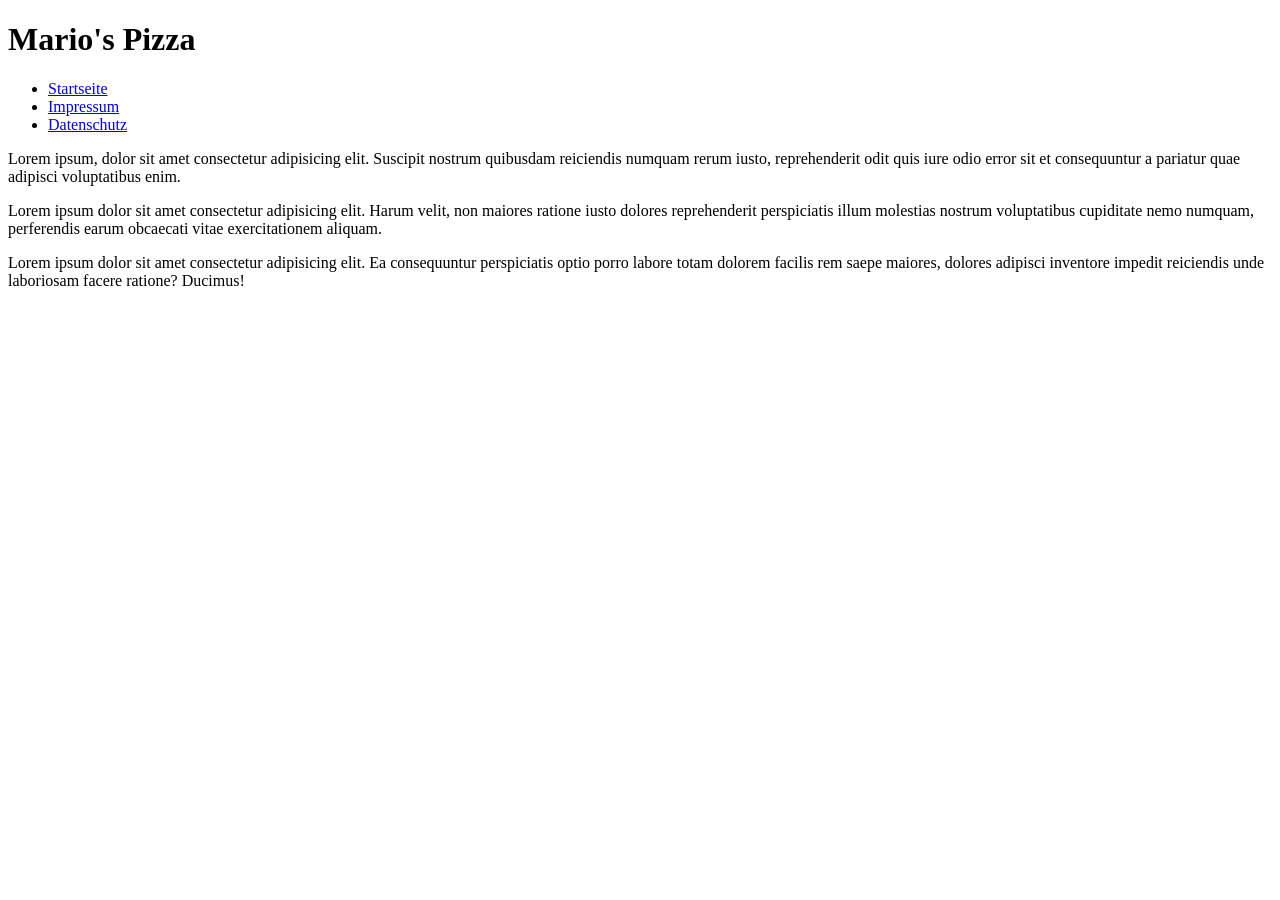
==== datenschutz.html @ 96fca34c "HTML: ..." ====
<!DOCTYPE html> 
<html lang="de"> 
<head> 
    <meta charset="UTF-8"> 
    <meta name="viewport" content="width=device-width, initial-scale=1.0"> 
    <!-- <title>Mario's Pizza</title> -->

    <!-- AUFGABE 3 -->
    <title>Datenschutz – Familienpizzeria in Brooklyn, New York</title> 
    <meta name="description" content="Mario's Pizza in Brooklyn: Original italienische Pizza, nach unserem geheimen Familienrezept. Mit Liebe zum Pizza. Tradition seit 1992."> 
    <meta name="keywords" content="Pizzeria, Pizza, Brooklyn, New York, Familienbetrieb, italienisch"> 
    <meta name="author" content="Thomas Janda"> 

    <!-- AUFGABE 4 -->
    <link rel="icon" href="favicon.ico">

</head> 
<body> 
    <h1>Mario's Pizza</h1> 

     <nav>
        <ul>
            <li><a href="index.html">Startseite</a></li>
            <li><a href="impressum.html">Impressum</a></li>
            <li><a href="datenschutz.html">Datenschutz</a></li>
        </ul>
    </nav>

    <p>Lorem ipsum, dolor sit amet consectetur adipisicing elit. Suscipit nostrum quibusdam reiciendis numquam rerum iusto, reprehenderit odit quis iure odio error sit et consequuntur a pariatur quae adipisci voluptatibus enim.</p> 

    <p>Lorem ipsum dolor sit amet consectetur adipisicing elit. Harum velit, non maiores ratione iusto dolores reprehenderit perspiciatis illum molestias nostrum voluptatibus cupiditate nemo numquam, perferendis earum obcaecati vitae exercitationem aliquam.</p>

    <p>Lorem ipsum dolor sit amet consectetur adipisicing elit. Ea consequuntur perspiciatis optio porro labore totam dolorem facilis rem saepe maiores, dolores adipisci inventore impedit reiciendis unde laboriosam facere ratione? Ducimus!</p>
</body> 
</html>
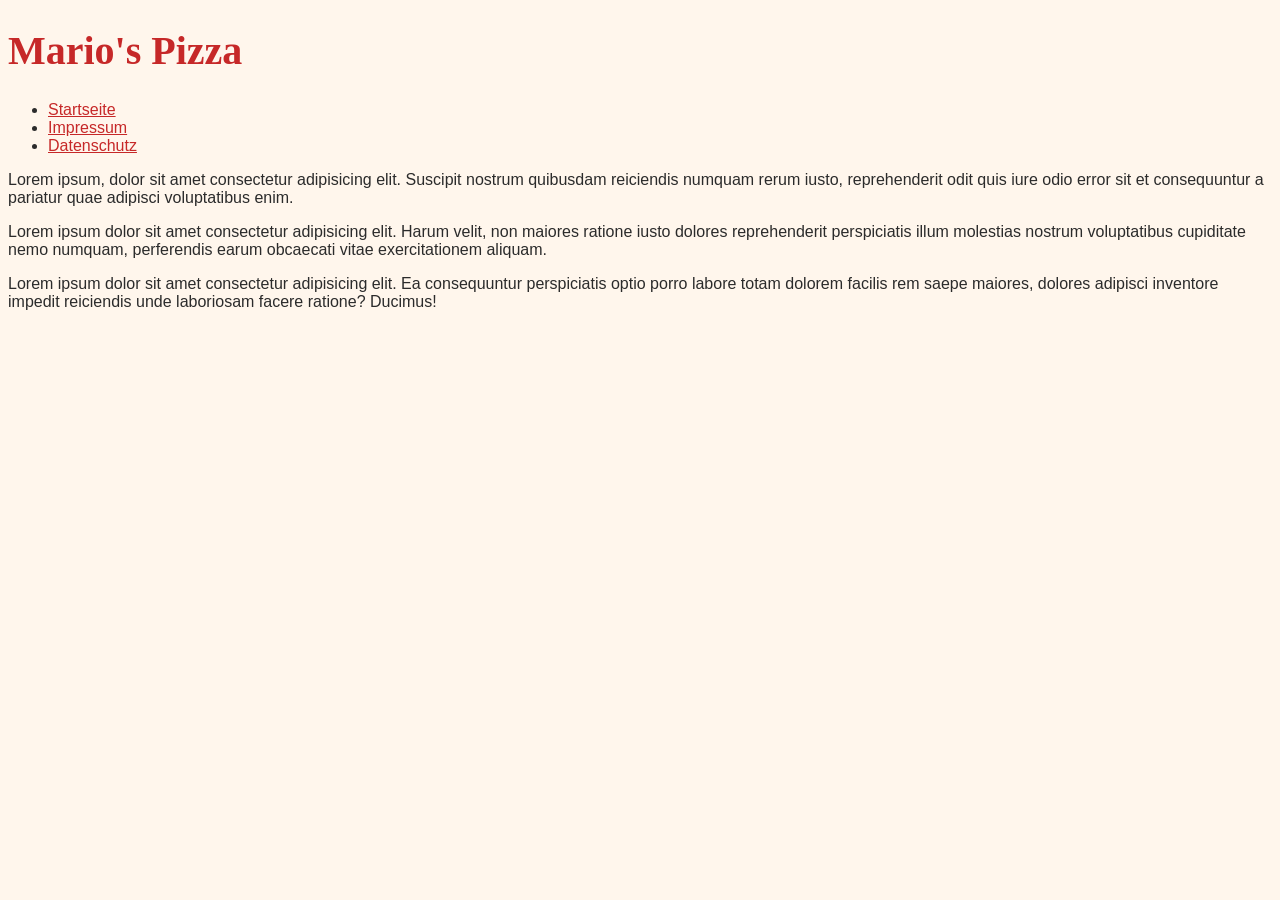
==== commit a9dc2eed: "eine CSS-Datei angelegt, Farben eingebaut und Schriften definiert" ====
--- a/datenschutz.html
+++ b/datenschutz.html
@@ -13,7 +13,8 @@
 
     <!-- AUFGABE 4 -->
     <link rel="icon" href="favicon.ico">
-
+    
+<link rel="stylesheet" href="style.css">
 </head> 
 <body> 
     <h1>Mario's Pizza</h1> 
--- a/style.css
+++ b/style.css
@@ -0,0 +1,31 @@
+body {
+    background-color: #fff6ec;
+    color: #2b2b2b;
+    font-family: "Segoe UI", Arial, sans-serif;
+}
+
+h1,
+h2,
+h3 {
+    color: #c62828;
+    font-family: Georgia, "Times New Roman", serif;
+}
+
+h1 {
+    font-size: 2.5rem;
+}
+
+header p {
+    color: #2e7d32;
+    font-style: italic;
+}
+
+a 
+{
+    color: #c62828;
+}
+
+strong 
+{
+    color: #2e7d32;
+}
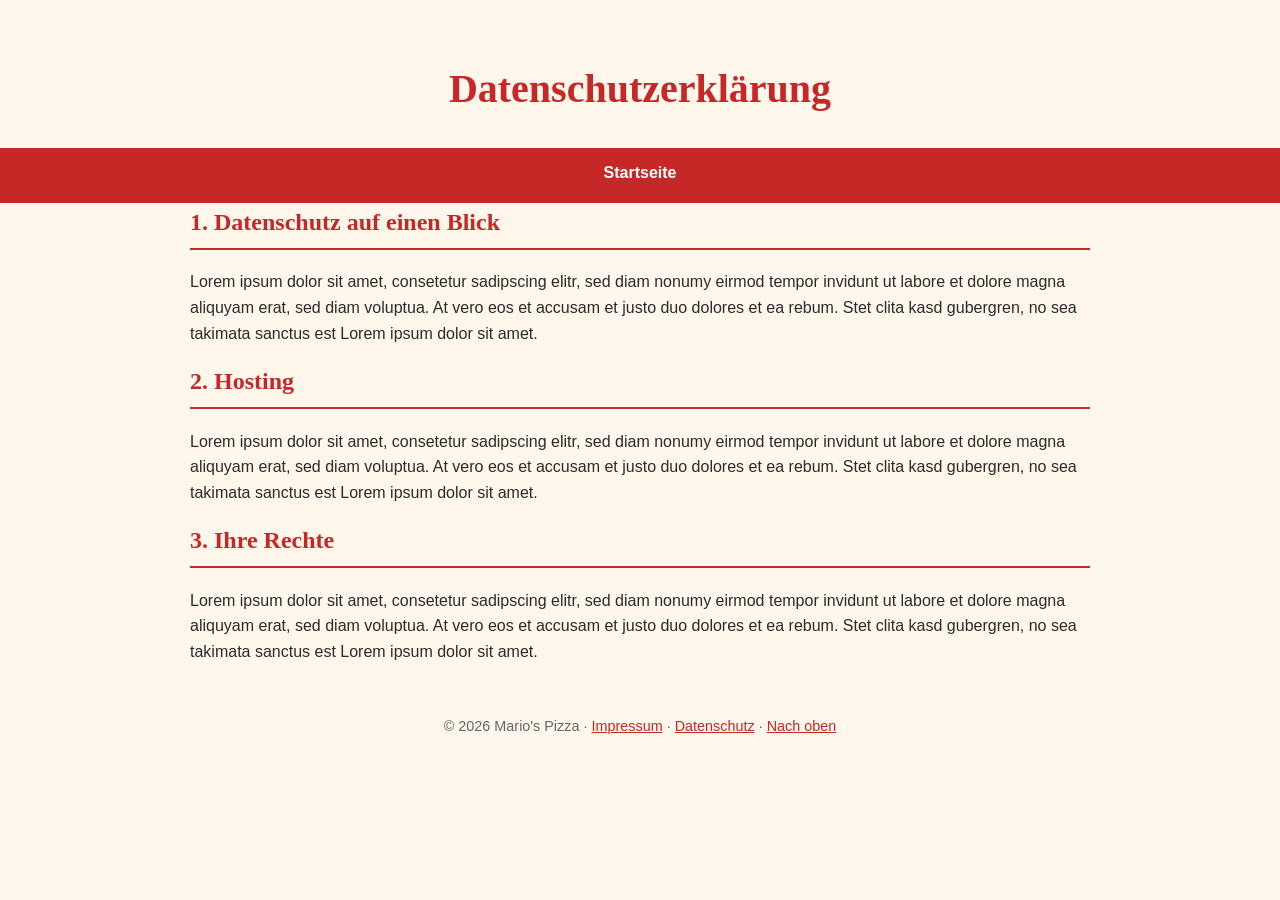
==== commit 6bcc4fc7: "CSS Handyansicht erstellt" ====
--- a/datenschutz.html
+++ b/datenschutz.html
@@ -1,36 +1,35 @@
-<!DOCTYPE html> 
-<html lang="de"> 
-<head> 
-    <meta charset="UTF-8"> 
-    <meta name="viewport" content="width=device-width, initial-scale=1.0"> 
-    <!-- <title>Mario's Pizza</title> -->
-
-    <!-- AUFGABE 3 -->
-    <title>Datenschutz – Familienpizzeria in Brooklyn, New York</title> 
-    <meta name="description" content="Mario's Pizza in Brooklyn: Original italienische Pizza, nach unserem geheimen Familienrezept. Mit Liebe zum Pizza. Tradition seit 1992."> 
-    <meta name="keywords" content="Pizzeria, Pizza, Brooklyn, New York, Familienbetrieb, italienisch"> 
-    <meta name="author" content="Thomas Janda"> 
-
-    <!-- AUFGABE 4 -->
+<!DOCTYPE html>
+<html lang="de">
+<head>
+    <meta charset="UTF-8">
+    <meta name="viewport" content="width=device-width, initial-scale=1.0">
+    <meta name="description" content="Datenschutzerklärung von Mario's Pizza, Brooklyn.">
+    <meta name="keywords" content="Pizzeria, Pizza, Brooklyn, New York, Familienbetrieb, italienisch">
+    <meta name="author" content="IT-Azubis der TAI11">
+    <title>Datenschutzerklärung – Mario's Pizza</title>
     <link rel="icon" href="favicon.ico">
-    
-<link rel="stylesheet" href="style.css">
-</head> 
-<body> 
-    <h1>Mario's Pizza</h1> 
-
-     <nav>
+    <link rel="stylesheet" href="style.css">
+</head>
+<body>
+    <header id="top">
+        <h1>Datenschutzerklärung</h1>
+    </header>
+    <nav>
         <ul>
             <li><a href="index.html">Startseite</a></li>
-            <li><a href="impressum.html">Impressum</a></li>
-            <li><a href="datenschutz.html">Datenschutz</a></li>
         </ul>
     </nav>
+    <main>
+        <h2>1. Datenschutz auf einen Blick</h2>
+        <p>Lorem ipsum dolor sit amet, consetetur sadipscing elitr, sed diam nonumy eirmod tempor invidunt ut labore et dolore magna aliquyam erat, sed diam voluptua. At vero eos et accusam et justo duo dolores et ea rebum. Stet clita kasd gubergren, no sea takimata sanctus est Lorem ipsum dolor sit amet.</p>
+        <h2>2. Hosting</h2>
+        <p>Lorem ipsum dolor sit amet, consetetur sadipscing elitr, sed diam nonumy eirmod tempor invidunt ut labore et dolore magna aliquyam erat, sed diam voluptua. At vero eos et accusam et justo duo dolores et ea rebum. Stet clita kasd gubergren, no sea takimata sanctus est Lorem ipsum dolor sit amet.</p>
+        <h2>3. Ihre Rechte</h2>
+        <p>Lorem ipsum dolor sit amet, consetetur sadipscing elitr, sed diam nonumy eirmod tempor invidunt ut labore et dolore magna aliquyam erat, sed diam voluptua. At vero eos et accusam et justo duo dolores et ea rebum. Stet clita kasd gubergren, no sea takimata sanctus est Lorem ipsum dolor sit amet.</p>
+    </main>
 
-    <p>Lorem ipsum, dolor sit amet consectetur adipisicing elit. Suscipit nostrum quibusdam reiciendis numquam rerum iusto, reprehenderit odit quis iure odio error sit et consequuntur a pariatur quae adipisci voluptatibus enim.</p> 
-
-    <p>Lorem ipsum dolor sit amet consectetur adipisicing elit. Harum velit, non maiores ratione iusto dolores reprehenderit perspiciatis illum molestias nostrum voluptatibus cupiditate nemo numquam, perferendis earum obcaecati vitae exercitationem aliquam.</p>
-
-    <p>Lorem ipsum dolor sit amet consectetur adipisicing elit. Ea consequuntur perspiciatis optio porro labore totam dolorem facilis rem saepe maiores, dolores adipisci inventore impedit reiciendis unde laboriosam facere ratione? Ducimus!</p>
-</body> 
-</html> +    <footer>
+        <p>© 2026 Mario's Pizza · <a href="impressum.html">Impressum</a> · <a href="datenschutz.html">Datenschutz</a> · <a href="#top">Nach oben</a></p>
+    </footer>
+</body>
+</html>
--- a/style.css
+++ b/style.css
@@ -1,14 +1,18 @@
+/* Mario's Pizza – style.css
+   Übung 01: Einbinden, Selektoren, Farben, Schrift */
+
+/* Farben: Rot-Weiß der Markise, Grün der italienischen Flagge, Creme für den Hintergrund */
 body {
+    font-family: "Segoe UI", Arial, sans-serif;
+    color: #2b2b2b;
     background-color: #fff6ec;
-    color: #2b2b2b;
-    font-family: "Segoe UI", Arial, sans-serif;
 }
 
 h1,
 h2,
 h3 {
+    font-family: Georgia, "Times New Roman", serif;
     color: #c62828;
-    font-family: Georgia, "Times New Roman", serif;
 }
 
 h1 {
@@ -16,16 +20,205 @@
 }
 
 header p {
-    color: #2e7d32;
     font-style: italic;
-}
-
-a 
-{
+    color: #2e7d32;
+}
+
+a {
     color: #c62828;
 }
 
-strong 
-{
-    color: #2e7d32;
-}
+strong {
+    color: #2e7d32;
+}
+
+/* Übung 02: Box-Modell, Abstände, Karten, Bilder, Listen, Links */
+
+body {
+    margin: 0;
+    line-height: 1.6;
+}
+
+header,
+main,
+footer {
+    max-width: 900px;
+    margin: 0 auto;
+    padding: 0 20px;
+}
+
+header {
+    text-align: center;
+    padding-top: 30px;
+}
+
+main section {
+    background-color: #ffffff;
+    padding: 20px 30px;
+    margin: 20px 0;
+    border-radius: 12px;
+    box-shadow: 0 2px 8px rgba(0, 0, 0, 0.1);
+}
+
+main h2 {
+    margin-top: 0;
+    border-bottom: 2px solid #c62828;
+    padding-bottom: 6px;
+}
+
+img {
+    max-width: 100%;
+    height: auto;
+    border-radius: 8px;
+}
+
+figure {
+    margin: 10px 0;
+}
+
+figcaption {
+    font-size: 0.9rem;
+    font-style: italic;
+    color: #666666;
+}
+
+ul {
+    padding-left: 20px;
+}
+
+li {
+    margin-bottom: 6px;
+}
+
+dt {
+    font-weight: bold;
+    color: #2e7d32;
+}
+
+dd {
+    margin: 0 0 8px 0;
+}
+
+address {
+    font-style: normal;
+}
+
+a:hover {
+    color: #2e7d32;
+    text-decoration: none;
+}
+
+footer {
+    text-align: center;
+    font-size: 0.9rem;
+    color: #666666;
+    padding: 20px;
+}
+
+/* Übung 03: Layout mit Flexbox und Grid */
+
+/* Navigation als rote Leiste über die ganze Breite */
+nav {
+    background-color: #c62828;
+}
+
+nav ul {
+    list-style: none;
+    margin: 0 auto;
+    padding: 0;
+    max-width: 900px;
+    display: flex;
+    justify-content: center;
+    gap: 10px;
+}
+
+nav a {
+    display: block;
+    padding: 12px 20px;
+    color: #ffffff;
+    font-weight: bold;
+    text-decoration: none;
+}
+
+nav a:hover {
+    background-color: #2e7d32;
+    color: #ffffff;
+}
+
+/* Kopfbereich: Logo und Name nebeneinander */
+header {
+    display: flex;
+    align-items: center;
+    justify-content: center;
+    gap: 20px;
+    flex-wrap: wrap;
+}
+
+header img {
+    width: 100px;
+    border-radius: 50%;
+}
+
+/* Bildergalerie: Bilder nebeneinander, bei Platzmangel umbrechen */
+.galerie {
+    display: flex;
+    gap: 20px;
+    flex-wrap: wrap;
+}
+
+.galerie figure {
+    flex: 1 1 200px;
+    margin: 0;
+}
+
+.galerie img {
+    width: 100%;
+}
+
+/* Öffnungszeiten als zwei Spalten (Grid) */
+dl {
+    display: grid;
+    grid-template-columns: max-content 1fr;
+    gap: 6px 20px;
+
+}
+dd {
+    margin: 0;
+}
+
+
+
+/* Handy-Ansicht: gilt nur bis 600 px Breite */
+@media (max-width: 600px) {
+    h1 {
+        font-size: 1.8rem;
+    }
+
+    nav ul {
+        flex-direction: column;
+        /* Links untereinander */
+        gap: 0;
+    }
+
+    nav a {
+        text-align: center;
+    }
+
+    header {
+        flex-direction: column;
+        text-align: center;
+        gap:0;
+    }
+
+    main section {
+        padding: 15px;
+    }
+
+    dl {
+        grid-template-columns: 1fr;
+    }
+
+    .galerie {
+        flex-direction: column;
+    }
+}
